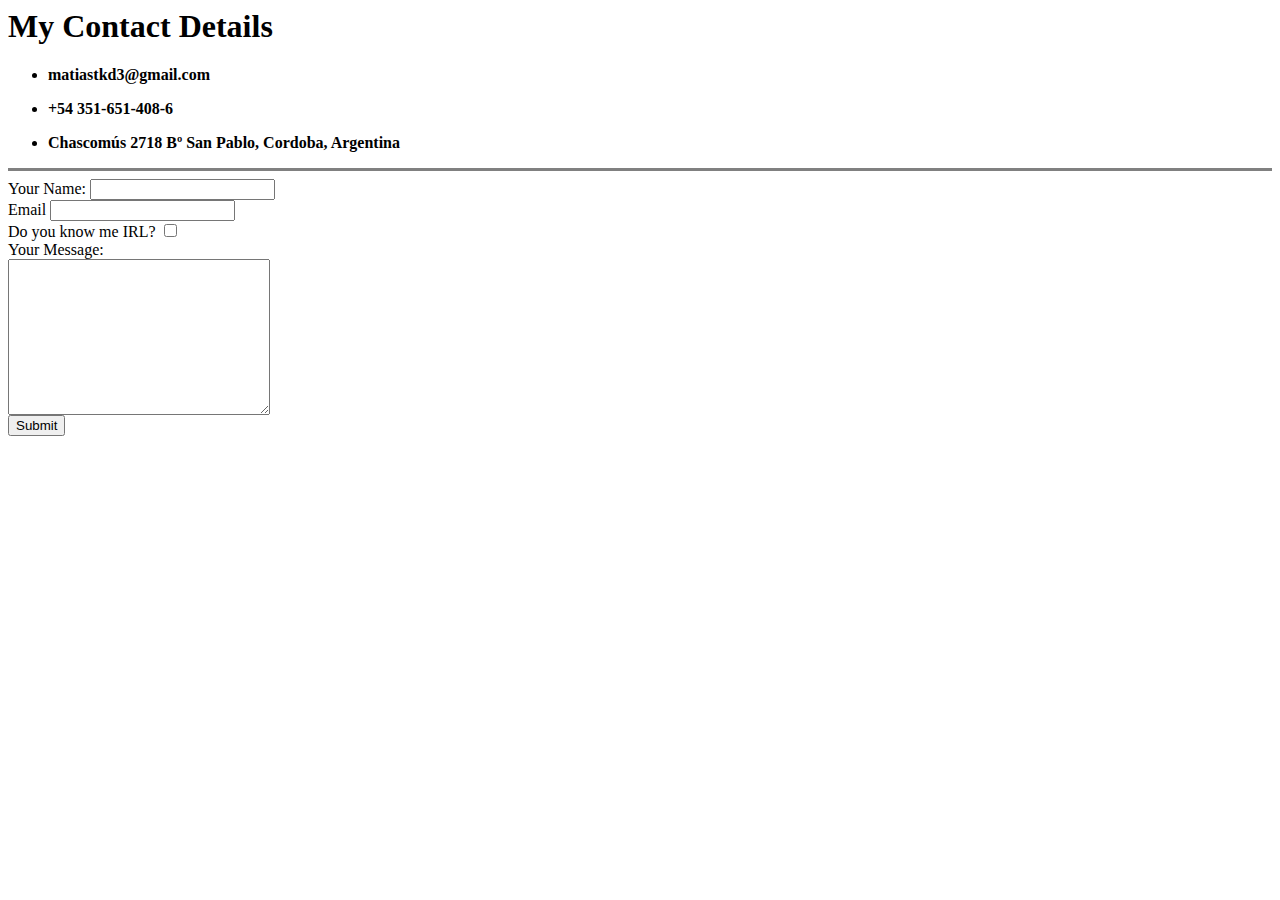
==== Contact-me.html @ 0196f263 "Add initial data" ====
<html>
  <body>
    <h1>My Contact Details</h1>
    <ul>
    <li><p><strong>matiastkd3@gmail.com</strong></p></li>
    <li><p><strong>+54 351-651-408-6</strong></p></li>
    <li><p><strong>Chascomús 2718 Bº San Pablo, Cordoba, Argentina</strong></p></li>
    </ul>
    <hr size="3" noshade>
<form action="mailto:matiastkd3@gmail.com" method="post" enctype="text/plain">
  <label>Your Name:</label>
  <input type="text" name="yourName"> <br>
  <label>Email</label>
  <input type="email" name="yourEmail"> <br>
  <label>Do you know me IRL?</label>
  <input type="checkbox"> <br>
  <label>Your Message:</label><br>
  <textarea name="YourMessage" rows="10" cols="30"></textarea><br>
  <input type="submit">
</form>
  </body>
</html>
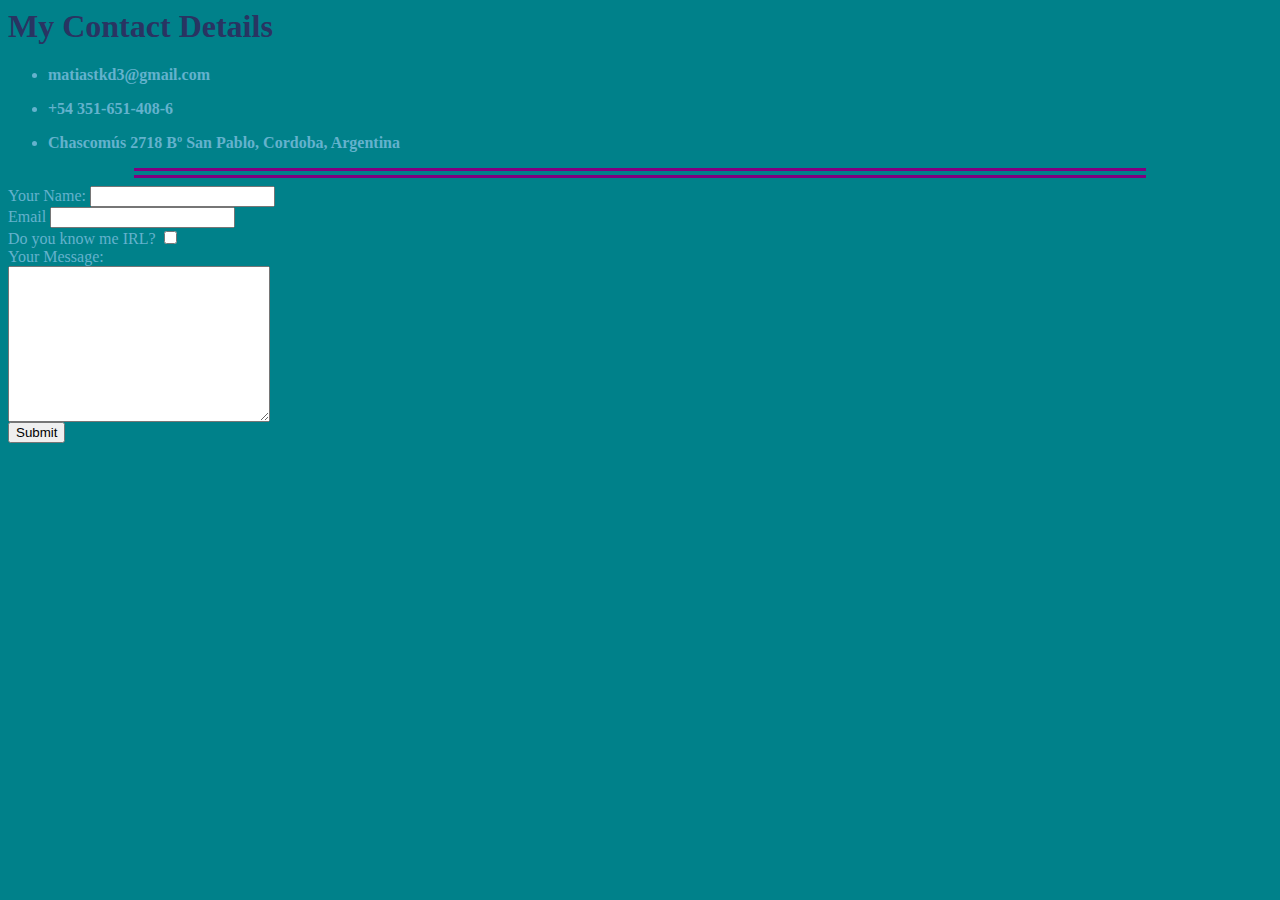
==== commit bff5cf98: "newupdate" ====
--- a/Contact-me.html
+++ b/Contact-me.html
@@ -1,4 +1,6 @@
 <html>
+<title>Contact Me</title>
+<link rel="stylesheet" href="css/styles.css">
   <body>
     <h1>My Contact Details</h1>
     <ul>
@@ -6,7 +8,7 @@
     <li><p><strong>+54 351-651-408-6</strong></p></li>
     <li><p><strong>Chascomús 2718 Bº San Pablo, Cordoba, Argentina</strong></p></li>
     </ul>
-    <hr size="3" noshade>
+    <hr>
 <form action="mailto:matiastkd3@gmail.com" method="post" enctype="text/plain">
   <label>Your Name:</label>
   <input type="text" name="yourName"> <br>
@@ -20,4 +22,3 @@
 </form>
   </body>
 </html>
- 
--- a/css/styles.css
+++ b/css/styles.css
@@ -0,0 +1,28 @@
+body {
+  background-color: #00818a;
+}
+hr {
+  border-style: double none none;
+  border-color: #800080;
+  border-width: 10px;
+  width: 80%;
+}
+h1 {
+  color: #293462;
+}
+h3 {
+  color: #01d28e;
+}
+p {
+color: #64b2cd;
+}
+label {
+  color: #64b2cd;
+}
+ul {
+  color: #64b2cd;
+}
+table {
+  color: #64b2cd;
+  border: white;
+}
